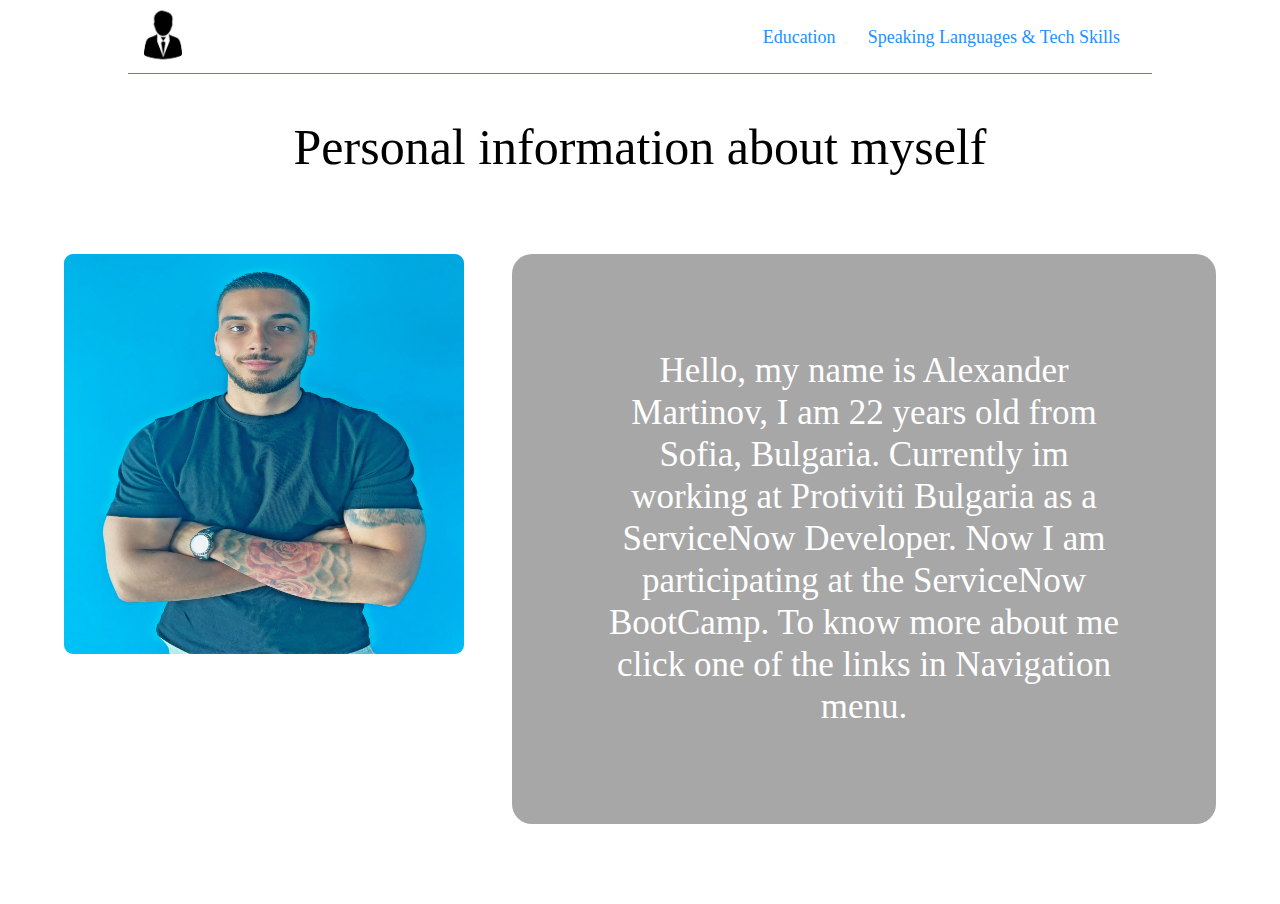
==== website-personal-information/index.html @ 1e349142 "adding my CV website" ====
<!DOCTYPE html>
<html lang="en">
<head>
    <meta charset="UTF-8">
    <meta http-equiv="X-UA-Compatible" content="IE=edge">
    <meta name="viewport" content="width=device-width, initial-scale=1.0">
    <title>Home Page</title>
    <link rel="stylesheet" href="/website-personal-information/styles/style.css">
</head>
<body>
    <header>
        <article class="logo-container"><a href="/website-personal-information/index.html" class="home-link"><img src="/website-personal-information/source/important-person_318-10744.webp" class="logo" width="70" height="70"></a></article>
        <nav class="navigation">
            <ul class="navigation-list">
                <li class="navigation-list-item"><a href="/website-personal-information/education.html" class="navigation-list-item-link">Education</a></li>
                <li class="navigation-list-item"><a href="/website-personal-information/language.html" class="navigation-list-item-link">Speaking Languages & Tech Skills</a></li>
            </ul>
        </nav>
    </header>
    <main>
        <article class="description-container">
            <h1 class="description-heading">Personal information about myself</h1>
            <div class="img-container"><img class="personal-image" src="/website-personal-information/source/MicrosoftTeams-image (1).png" width="400" height="400"></div>
            <p class="description-paragraph">Hello, my name is Alexander Martinov, I am 22 years old from Sofia, Bulgaria. Currently im working at Protiviti Bulgaria as a ServiceNow Developer. Now I am participating at the ServiceNow BootCamp.
                To know more about me click one of the links in Navigation menu.
            </p>
        </article>
    </main>
</body>
</html>
---- website-personal-information/styles/style.css ----
@import url('https://fonts.googleapis.com/css2?family=Roboto:ital,wght@0,100;0,300;0,400;0,500;0,700;0,900;1,100;1,300;1,400;1,500;1,700;1,900&display=swap');
@import url("https://cdnjs.cloudflare.com/ajax/libs/font-awesome/6.1.1/css/all.min.css");
@import url('./reset.css');
@import url('./home.css');
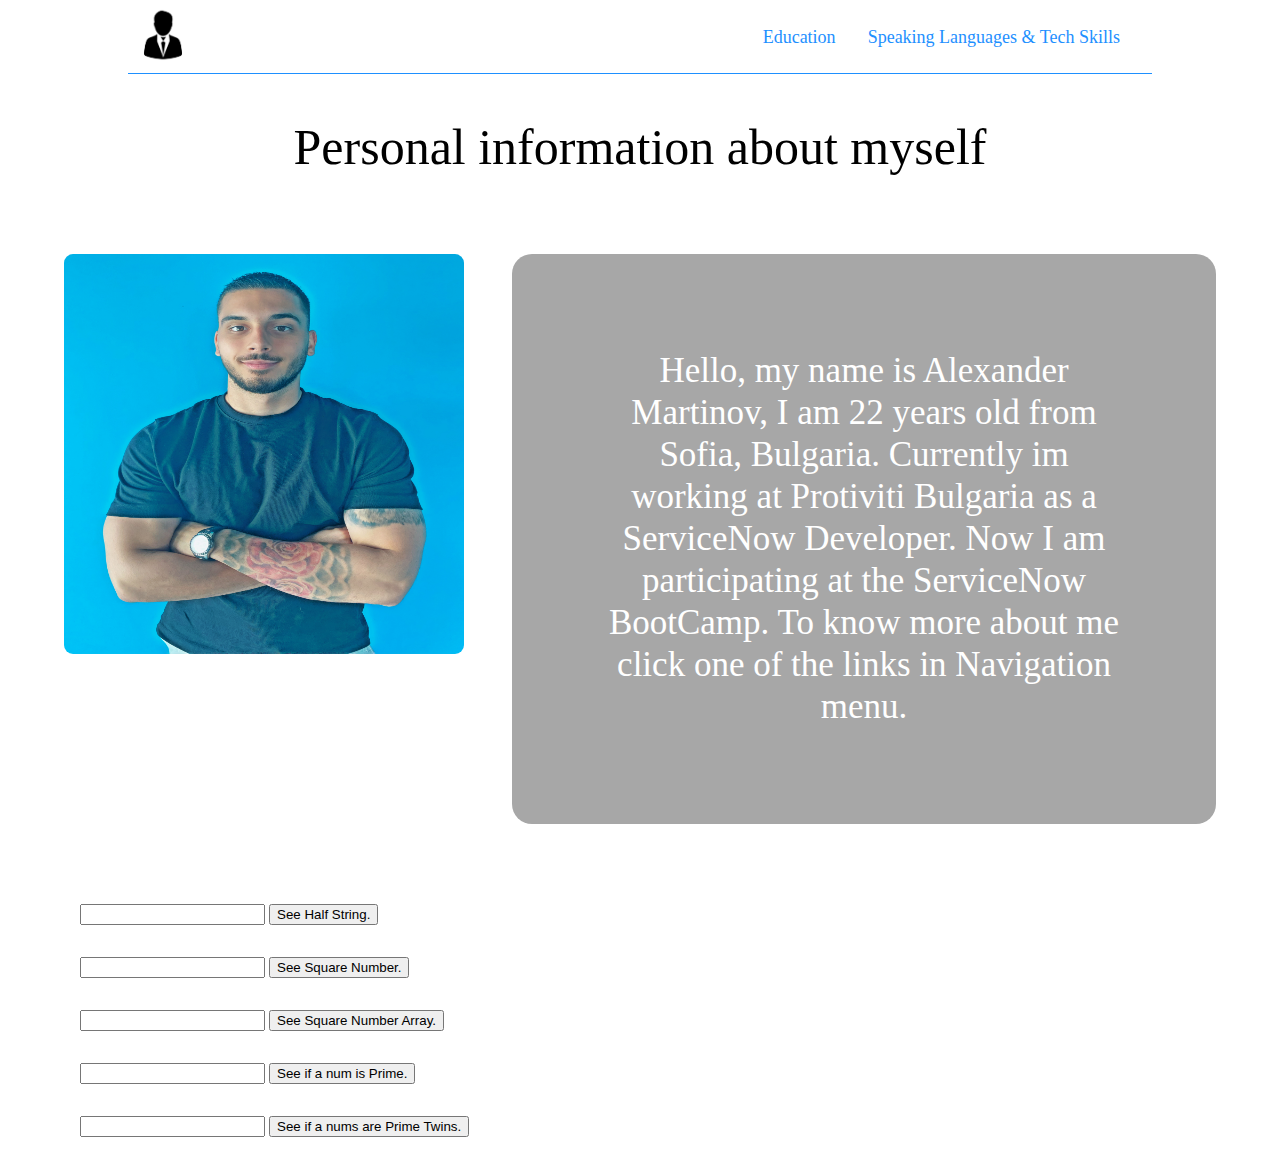
==== commit 92e8ed39: "added exercise3 functions and made them dynamic" ====
--- a/website-personal-information/index.html
+++ b/website-personal-information/index.html
@@ -6,6 +6,7 @@
     <meta name="viewport" content="width=device-width, initial-scale=1.0">
     <title>Home Page</title>
     <link rel="stylesheet" href="/website-personal-information/styles/style.css">
+    <script src="exercise3.js"></script>
 </head>
 <body>
     <header>
@@ -25,6 +26,33 @@
                 To know more about me click one of the links in Navigation menu.
             </p>
         </article>
+        <article id="half-string-result-container">
+            <input type="text" id="half-string-result-input">
+            <button onclick="halfString()">See Half String.</button>
+            <ul id="half-string-result-list"></ul>
+        </article>
+        <article id="square-num-result-container">
+            <input type="text" id="square-num-result-input">
+            <button onclick="rootNumber()">See Square Number.</button>
+            <ul id="square-num-result-list"></ul>
+        </article>
+        <article id="square-num-arr-result-container">
+            <input type="text" id="square-num-arr-result-input">
+            <button onclick="listOfSqrtNums()">See Square Number Array.</button>
+            <ul id="square-num-arr-result-list"></ul>
+        </article>
+        <article id="isPrime-result-container">
+            <input type="text" id="isPrime-result-input">
+            <button onclick="isPrime()">See if a num is Prime.</button>
+            <ul id="isPrime-result-list"></ul>
+        </article>
+        <article id="isPrime-twin-result-container">
+            <input type="text" id="isPrime-twin-result-input">
+            <button onclick="isPrimeTwin()">See if a nums are Prime Twins.</button>
+            <ul id="isPrime-twin-result-list"></ul>
+        </article>
+        
     </main>
+
 </body>
 </html>